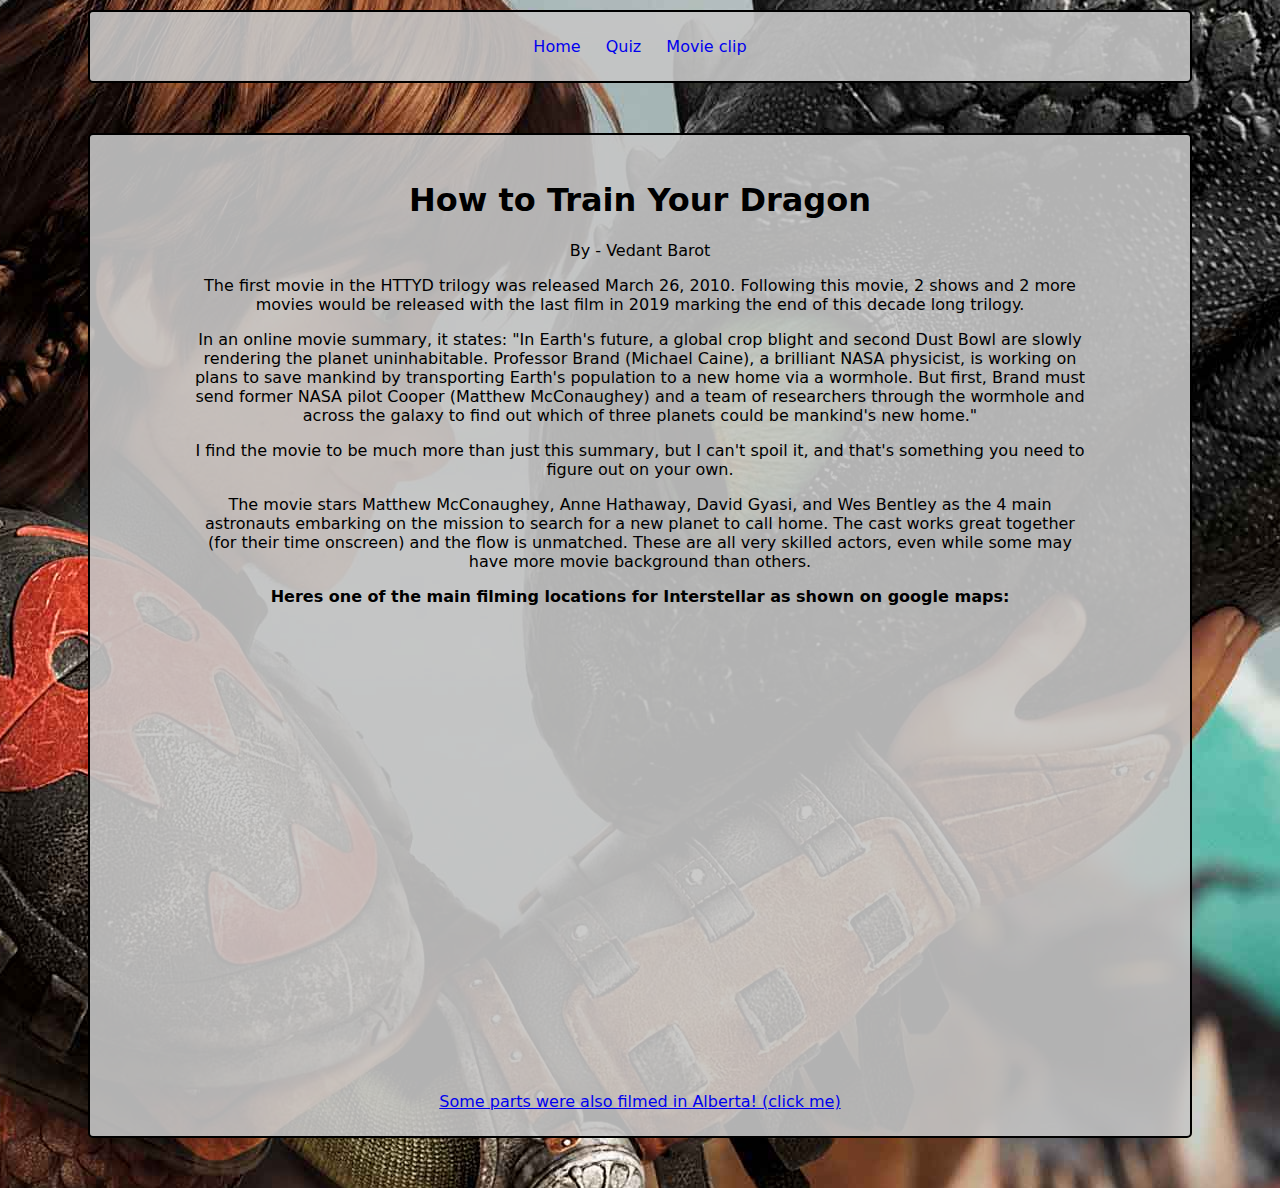
==== index.html @ 58a942ec "Add files via upload" ====
<!DOCTYPE html>
<html>
  <head>
    <title>How to Train Your Dragon</title>
    <link rel="stylesheet" href="CSS/index.css" />
    <script src="JS/index.js"></script>
  </head>
  <body>
    <header>
      <a class="nav" href="index.html">Home</a>
      <a class="nav" href="quiz.html">Quiz</a>
      <a class="nav" href="movie.html">Movie clip</a>
    </header>
    <div class="main">
      <h1>How to Train Your Dragon</h1>
      <p>By - Vedant Barot</p>
      <p>
        The first movie in the HTTYD trilogy was released March 26, 2010. Following this movie, 2 shows and 2 more movies would be released with the last film in 2019 marking the end of this decade long trilogy.
      </p>
      <p>
        In an online movie summary, it states: "In Earth's future, a global crop
        blight and second Dust Bowl are slowly rendering the planet
        uninhabitable. Professor Brand (Michael Caine), a brilliant NASA
        physicist, is working on plans to save mankind by transporting Earth's
        population to a new home via a wormhole. But first, Brand must send
        former NASA pilot Cooper (Matthew McConaughey) and a team of researchers
        through the wormhole and across the galaxy to find out which of three
        planets could be mankind's new home."
      </p>
      <p>
        I find the movie to be much more than just this summary, but I can't
        spoil it, and that's something you need to figure out on your own.
      </p>
      <p>
        The movie stars Matthew McConaughey, Anne Hathaway, David Gyasi, and Wes
        Bentley as the 4 main astronauts embarking on the mission to search for
        a new planet to call home. The cast works great together (for their time
        onscreen) and the flow is unmatched. These are all very skilled actors,
        even while some may have more movie background than others.
      </p>
      <p class="bold">
        Heres one of the main filming locations for Interstellar as shown on
        google maps:
      </p>
      <p>
        <iframe
          src="https://www.google.com/maps/embed?pb=!1m18!1m12!1m3!1d3482269.208783521!2d-24.51807047736144!3d64.77548091553801!2m3!1f0!2f0!3f0!3m2!1i1024!2i768!4f13.1!3m3!1m2!1s0x48d22b52a3eb6043%3A0x6f8a0434e5c1459a!2sIceland!5e0!3m2!1sen!2sca!4v1683043067575!5m2!1sen!2sca"
          width="600"
          height="450"
          style="border: 0"
          allowfullscreen=""
          loading="lazy"
          referrerpolicy="no-referrer-when-downgrade"
        ></iframe>
      </p>
      <a href="https://www.movie-locations.com/movies/i/Interstellar.php"
        >Some parts were also filmed in Alberta! (click me)</a
      >
    </div>
  </body>
</html>
---- CSS/index.css ----
html {
  background-image: url(../img/httyd.jpg);
  background-position: center;
  font-family: system-ui, -apple-system, BlinkMacSystemFont, "Segoe UI", Roboto,
    Oxygen, Ubuntu, Cantarell, "Open Sans", "Helvetica Neue", sans-serif;
}

header {
  background-color: rgba(197, 197, 197, 0.9);
  margin: 10px auto;
  width: 900px;
  text-align: center;
  border: 2px solid black;
  border-radius: 5px;
  padding: 25px 100px;
}

hr {
  border-color: black;
}

.nav {
  text-decoration: none;
  margin: 0 10px;
}

.nav:hover {
  font-weight: bold;
}

.main {
  background-color: rgba(197, 197, 197, 0.9);
  margin: 50px auto;
  width: 900px;
  text-align: center;
  border: 2px solid black;
  border-radius: 5px;
  padding: 25px 100px;
}

.bold {
  font-weight: bold;
}
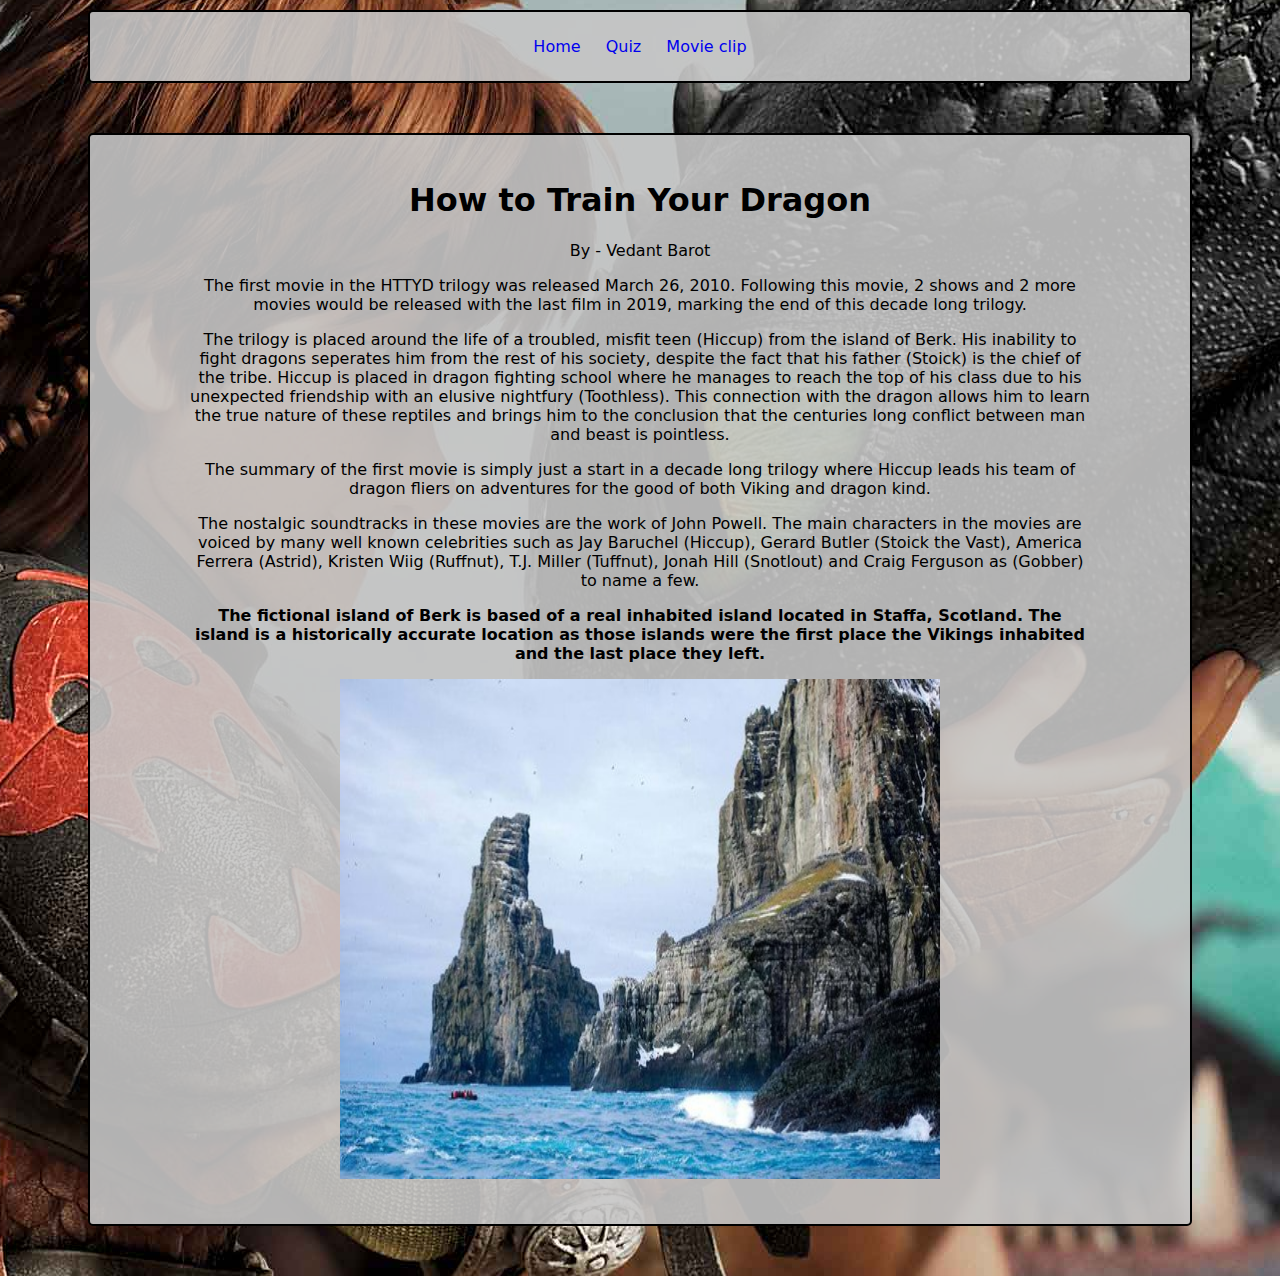
==== commit fade9fc3: "Add files via upload" ====
--- a/index.html
+++ b/index.html
@@ -15,47 +15,23 @@
       <h1>How to Train Your Dragon</h1>
       <p>By - Vedant Barot</p>
       <p>
-        The first movie in the HTTYD trilogy was released March 26, 2010. Following this movie, 2 shows and 2 more movies would be released with the last film in 2019 marking the end of this decade long trilogy.
+        The first movie in the HTTYD trilogy was released March 26, 2010. Following this movie, 2 shows and 2 more movies would be released with the last film in 2019, marking the end of this decade long trilogy.
       </p>
       <p>
-        In an online movie summary, it states: "In Earth's future, a global crop
-        blight and second Dust Bowl are slowly rendering the planet
-        uninhabitable. Professor Brand (Michael Caine), a brilliant NASA
-        physicist, is working on plans to save mankind by transporting Earth's
-        population to a new home via a wormhole. But first, Brand must send
-        former NASA pilot Cooper (Matthew McConaughey) and a team of researchers
-        through the wormhole and across the galaxy to find out which of three
-        planets could be mankind's new home."
+        The trilogy is placed around the life of a troubled, misfit teen (Hiccup) from the island of Berk. His inability to fight dragons seperates him from the rest of his society, despite the fact that his father (Stoick) is the chief of the tribe. Hiccup is placed in dragon fighting school where he manages to reach the top of his class due to his unexpected friendship with an elusive nightfury (Toothless). This connection with the dragon allows him to learn the true nature of these reptiles and brings him to the conclusion that the centuries long conflict between man and beast is pointless.
       </p>
       <p>
-        I find the movie to be much more than just this summary, but I can't
-        spoil it, and that's something you need to figure out on your own.
+        The summary of the first movie is simply just a start in a decade long trilogy where Hiccup leads his team of dragon fliers on adventures for the good of both Viking and dragon kind.
       </p>
       <p>
-        The movie stars Matthew McConaughey, Anne Hathaway, David Gyasi, and Wes
-        Bentley as the 4 main astronauts embarking on the mission to search for
-        a new planet to call home. The cast works great together (for their time
-        onscreen) and the flow is unmatched. These are all very skilled actors,
-        even while some may have more movie background than others.
+        The nostalgic soundtracks in these movies are the work of John Powell. The main characters in the movies are voiced by many well known celebrities such as Jay Baruchel (Hiccup), Gerard Butler (Stoick the Vast), America Ferrera (Astrid), Kristen Wiig (Ruffnut), T.J. Miller (Tuffnut), Jonah Hill (Snotlout) and Craig Ferguson as (Gobber) to name a few.
       </p>
       <p class="bold">
-        Heres one of the main filming locations for Interstellar as shown on
-        google maps:
+        The fictional island of Berk is based of a real inhabited island located in Staffa, Scotland. The island is a historically accurate location as those islands were the first place the Vikings inhabited and the last place they left. 
       </p>
       <p>
-        <iframe
-          src="https://www.google.com/maps/embed?pb=!1m18!1m12!1m3!1d3482269.208783521!2d-24.51807047736144!3d64.77548091553801!2m3!1f0!2f0!3f0!3m2!1i1024!2i768!4f13.1!3m3!1m2!1s0x48d22b52a3eb6043%3A0x6f8a0434e5c1459a!2sIceland!5e0!3m2!1sen!2sca!4v1683043067575!5m2!1sen!2sca"
-          width="600"
-          height="450"
-          style="border: 0"
-          allowfullscreen=""
-          loading="lazy"
-          referrerpolicy="no-referrer-when-downgrade"
-        ></iframe>
+        <img src="img/berk2.jpg" alt="Island" width="600" height="500">
       </p>
-      <a href="https://www.movie-locations.com/movies/i/Interstellar.php"
-        >Some parts were also filmed in Alberta! (click me)</a
-      >
     </div>
   </body>
 </html>
